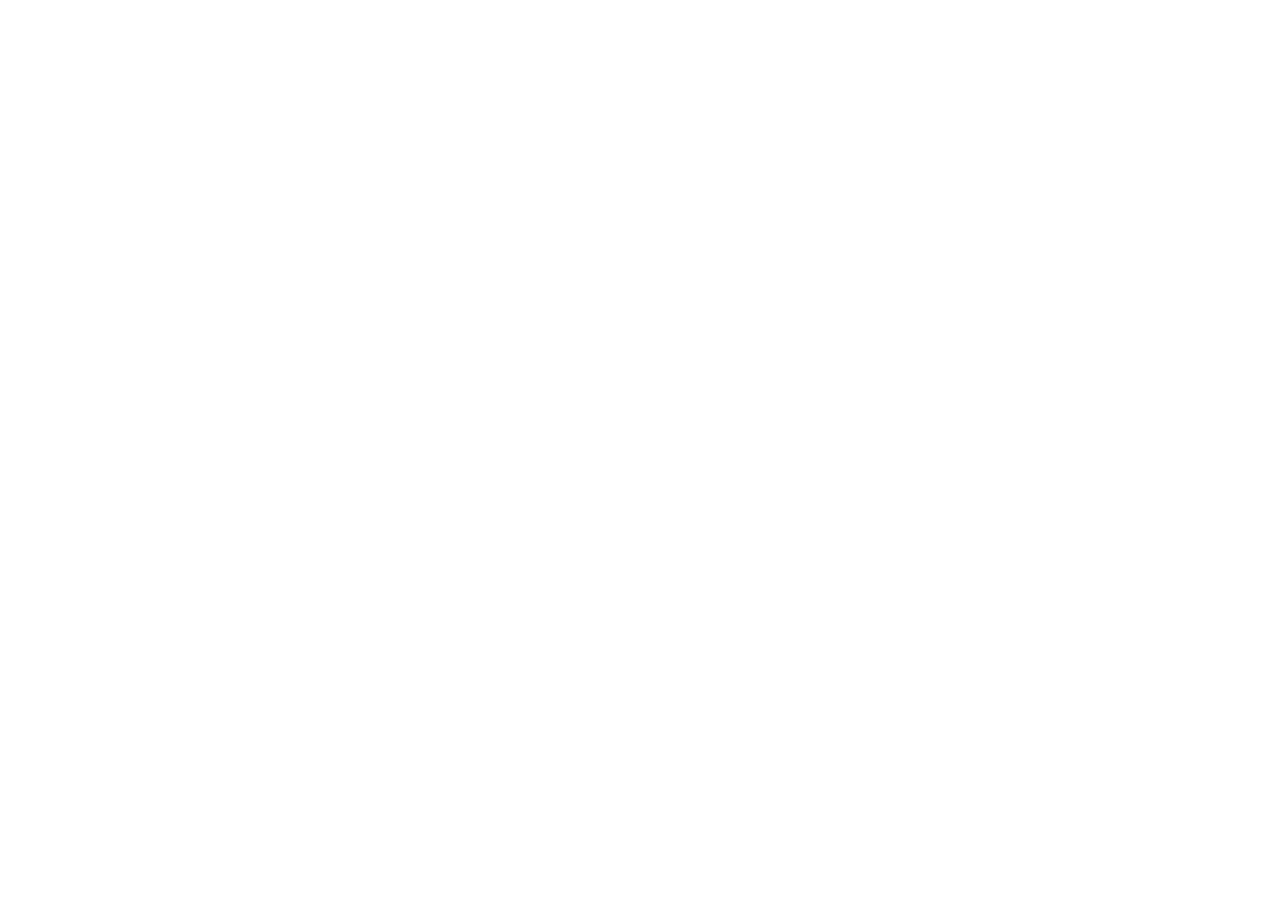
==== books.html @ 7c0ec861 "test" ====
<!DOCTYPE html>
<html lang="en">
<head>
    <meta charset="UTF-8">
    <meta name="viewport" content="width=device-width, initial-scale=1.0">
    <title>Books</title>
</head>
<body>
    <div id="booklist"></div>

    <script>
        const booklist = document.getElementById('booklist');
        
        fetch("./booklist.json")
            .then(response => response.json())
            .then(data => {
                // const container = document.getElementById("booklist");
                data.assets.forEach(file => {
                const li = document.createElement("li");
                li.textContent = file;
                booklist.appendChild(li);
                });
            });

    </script>
</body>
</html>
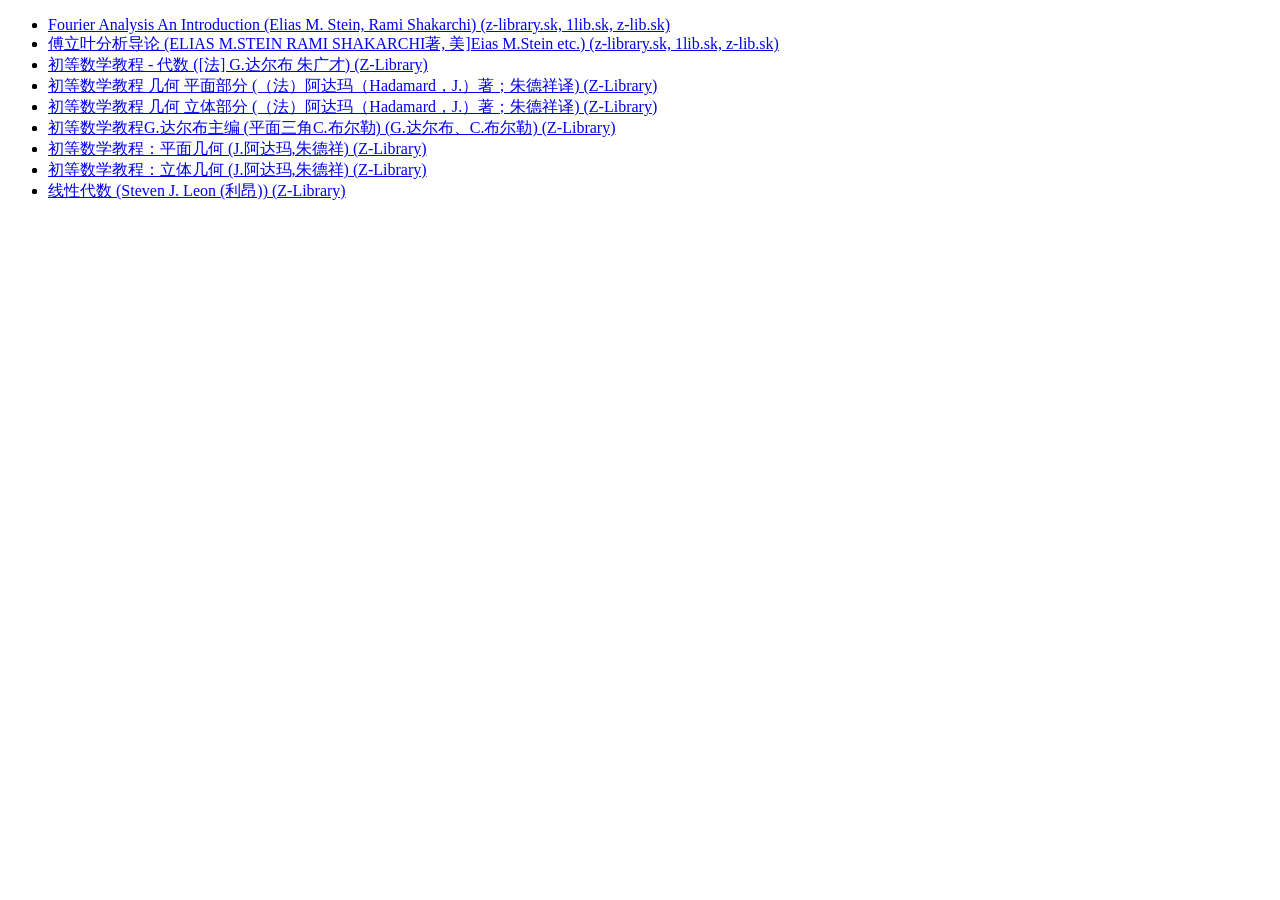
==== commit 40ebaed8: "update" ====
--- a/books.html
+++ b/books.html
@@ -6,7 +6,11 @@
     <title>Books</title>
 </head>
 <body>
-    <div id="booklist"></div>
+    <div>
+        <ul id="booklist">
+
+        </ul>
+    </div>
 
     <script>
         const booklist = document.getElementById('booklist');
@@ -16,11 +20,17 @@
             .then(data => {
                 // const container = document.getElementById("booklist");
                 data.assets.forEach(file => {
-                const li = document.createElement("li");
-                li.textContent = file;
-                booklist.appendChild(li);
+                    const li = document.createElement("li");
+                    bookName = file.split('/')[2].split('.pdf')[0];
+                    // li.textContent = bookName;
+                    li.innerHTML = `<li><a href="#" onclick="window.open('${file}')">${bookName}</a></li>`;
+                    booklist.appendChild(li);
                 });
             });
+        
+        function openPDFInBrowser(fileUrl) {
+            window.open(fileUrl);
+        }
 
     </script>
 </body>
